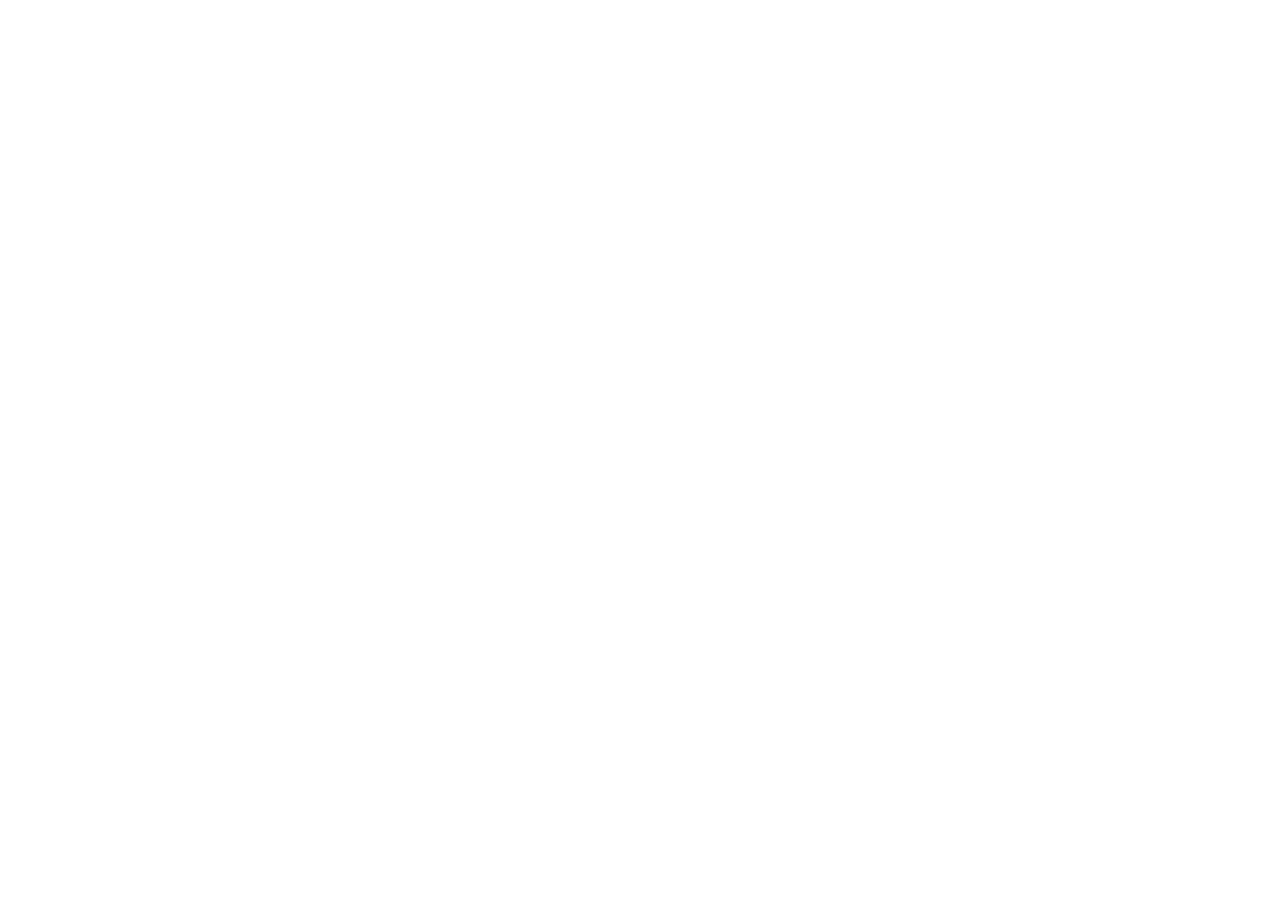
==== pages/formularioIngreso.html @ 6ac2ba95 "Actualizacion estructura proyecto" ====
<!DOCTYPE html>
<html lang="es">
<head>
    <meta charset="UTF-8">
    <meta name="viewport" content="width=device-width, initial-scale=1.0">
    <title>Document</title>
</head>
<body>
    
</body>
</html>
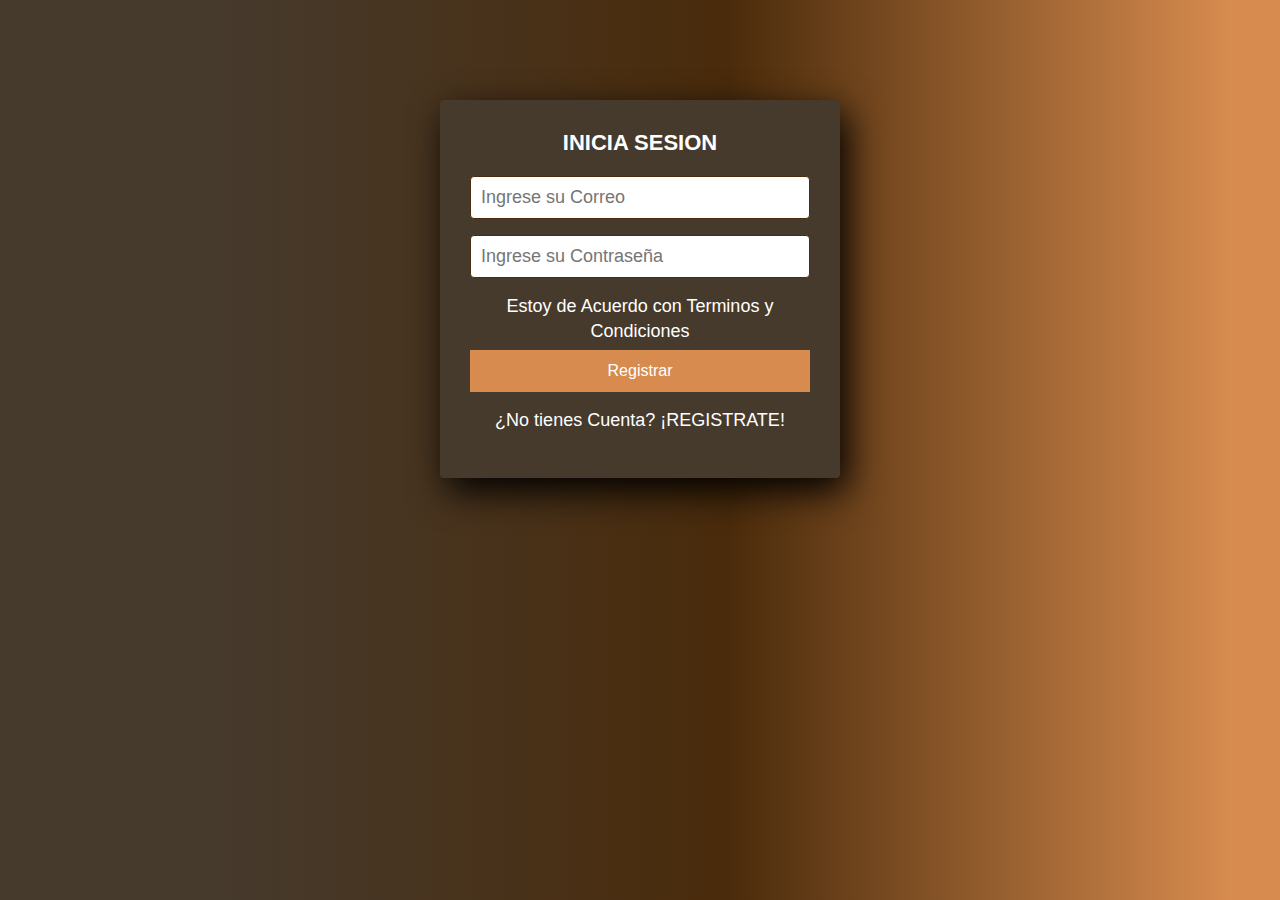
==== commit 64f9bb0b: "Actualizacion cambios" ====
--- a/pages/formularioIngreso.html
+++ b/pages/formularioIngreso.html
@@ -3,9 +3,18 @@
 <head>
     <meta charset="UTF-8">
     <meta name="viewport" content="width=device-width, initial-scale=1.0">
-    <title>Document</title>
+    <link rel="stylesheet" href="../css/Sesion.css">
+    <title>INCIO SESION</title>
 </head>
 <body>
-    
+    <section class="formulario-registro">
+        <h4>INICIA SESION</h4>
+        <input class="controles" type="email" name="email" id="email" placeholder="Ingrese su Correo">
+        <input class="controles" type="password" name="password" id="password" placeholder="Ingrese su Contraseña">
+        <p>Estoy de Acuerdo con <a href="#">Terminos y Condiciones</a></p>
+        <input class="boton" type="submit" value="Registrar">
+        <p><a href="#">¿No tienes Cuenta? ¡REGISTRATE!</a></p>
+
+
 </body>
 </html>--- a/css/Sesion.css
+++ b/css/Sesion.css
@@ -0,0 +1,65 @@
+*{
+    margin: 0;
+    padding: 0;
+    box-sizing: border-box;
+}
+
+body{
+    background: rgb(70,58,45);
+background: linear-gradient(90deg, rgba(70,58,45,1) 17%, rgba(74,43,11,1) 57%, rgba(215,139,78,1) 96%);
+}
+.formulario-registro{
+    width: 400px;
+    background: #463A2D;
+    padding: 30px;
+    margin: auto;
+    margin-top: 100px;
+    border-radius: 4px;
+    font-family: sans-serif;
+    color: #fff;
+    text-align: center;
+    box-shadow: 7px 13px 37px #000;
+}
+
+.formulario-registro h4{
+    font-size: 22px;
+    margin-bottom: 20px;
+}
+.controles{
+    width: 100%;
+    background:#fff;
+    padding: 10px;
+    border-radius: 4px;
+    margin-bottom: 16px;
+    border: 1px solid #4A2B0B ;
+    font-family: sans-serif;
+    font-size: 18px;
+}
+
+
+.formulario-registro p{
+    height: 40px;
+    text-align: center;
+    font-size: 18px;
+    line-height: 25px;
+}
+
+.formulario-registro a{
+    color: #fff;
+    text-decoration: none;
+}
+.formulario-registro a:hover{
+    color: #fff;
+    text-decoration: underline;
+}
+
+.formulario-registro .boton{
+    width: 100%;
+    background: #D78B4E;
+    border: none;
+    padding: 12px;
+    color: #fff;
+    margin: 16px 0;
+    font-size: 16px;
+
+}